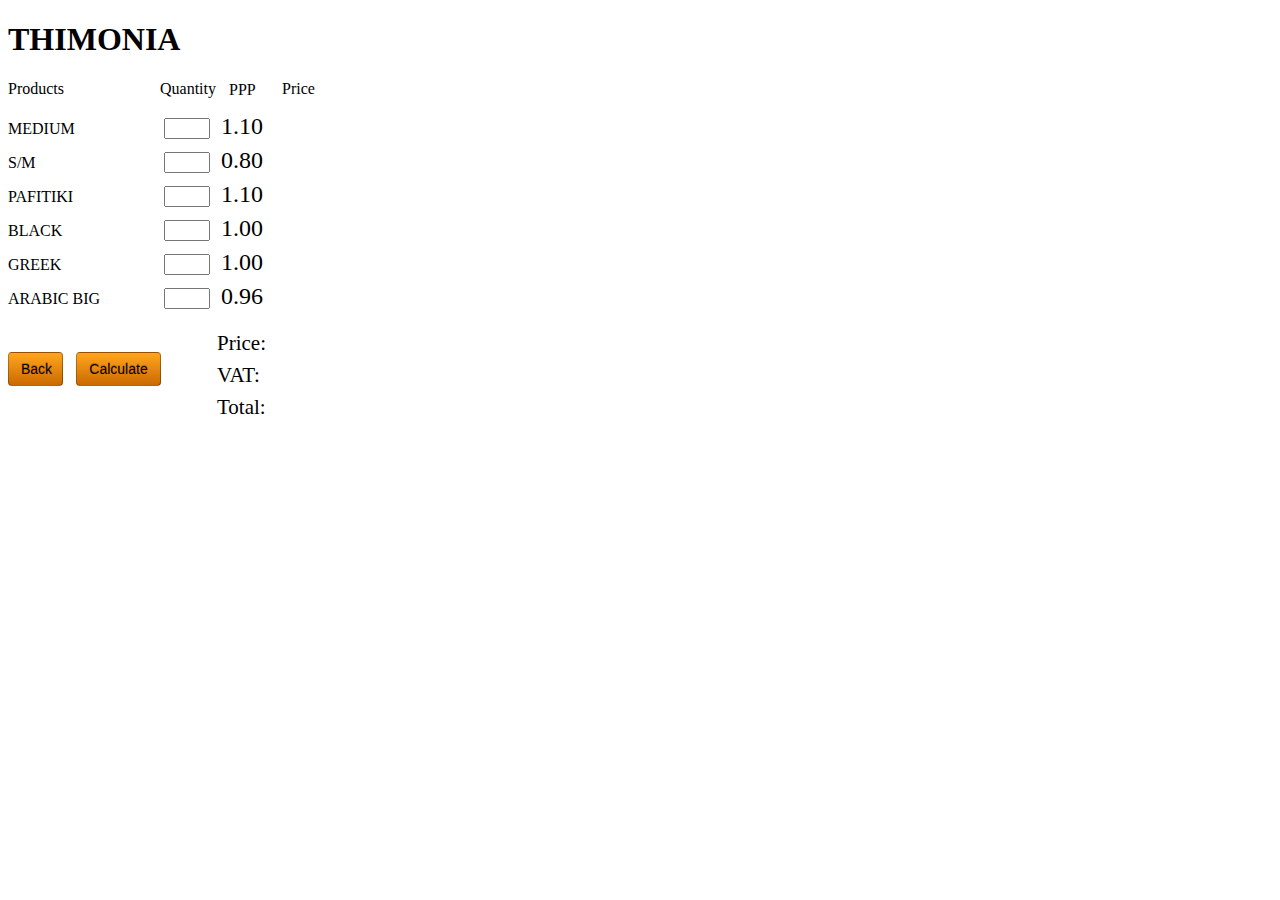
==== customers/customer1.html @ a9b0690d "update" ====
<!DOCTYPE html>
<html lang="en">

<head>
    <meta charset="UTF-8">
    <meta http-equiv="X-UA-Compatible" content="IE=edge">
    <meta name="viewport" content="width=device-width, initial-scale=1.0">
    <link rel="stylesheet" href="customer.css">
    <!-- <script src="../scripts/index.js"></script> -->
    <title>Document</title>
</head>

<body>
    <h1>ΤΗΙΜΟΝΙΑ</h1>
    <p>Products</p>
    <p class="quantity">Quantity</p>
    <p class="ppp">PPP</p>
    <p class="price">Price</p>


    <div class="products">
        <div class="product">
            <label for="">MEDIUM</label>
            <input type="number">
            <span>1.10</span>
            <span class="mediumPrice" id="price"></span>
        </div>
        <br>
        <div class="product">
            <label for="">S/M</label>
            <input type="number">
            <span>0.80</span>
            <span class="smPrice" id="price"></span>
        </div>
        <br>
        <div class="product">
            <label for="">PAFITIKI</label>
            <input type="number">
            <span>1.10</span>
            <span class="pafitikiPrice" id="price"></span>
        </div>
        <br>
        <div class="product">
            <label for="">BLACK</label>
            <input type="number">
            <span>1.00</span>
            <span class="blackPrice" id="price"></span>
        </div>
        <br>
        <div class="product">
            <label for="">GREEK</label>
            <input type="number">
            <span>1.00</span>
            <span class="greekPrice" id="price"></span>
        </div>
        <br>
        <div class="product">
            <label for="">ARABIC BIG</label>
            <input type="number">
            <span>0.96</span>
            <span class="arabicBigPrice" id="price"></span>
        </div>
        <br>
    </div>

    <div class="action-buttons">
        <a href="../index.html">
            <button class="button orange backBtn">Back</button>

        </a>

        <button class="button orange" id="btn">Calculate</button>
    </div>

    <div class="totalResult">
        <p>Price: </p>
        <div class="space">
            <p class="priceWithOutDds"></p>
        </div>
        <p>VAT:</p>
        <div class="space">
            <p class="vat"></p>
        </div>
        <p>Total:</p>
        <div class="total space">
            <p class="totalSum"></p>
        </div>
    </div>





</body>

<script>
    const prices = {
        "MEDIUM": 1.10,
        "S/M": 0.80,
        "PAFITIKI": 1.10,
        "BLACK": 1,
        "GREEK": 1,
        "ARABIC BIG": 0.96,
    }
    const products = Array.from(document.querySelectorAll('input'));


    document.querySelector('#btn').addEventListener('click', () => {
        const mediumQuantity = Number(products[0].value);
        const smQuantity = Number(products[1].value);
        const pafitikiQuantity = Number(products[2].value);
        const blackQuantity = Number(products[3].value);
        const greekQuantity = Number(products[4].value);
        const arabicBigQuantity = Number(products[5].value);

        const mediumPrice = Number((Number(mediumQuantity) * prices['MEDIUM']).toFixed(2));
        const smPrice = Number((Number(smQuantity) * prices['S/M']).toFixed(2));
        const pafitikiPrice = Number((Number(pafitikiQuantity) * prices['PAFITIKI']).toFixed(2));
        const blackPrice = Number((Number(blackQuantity) * prices['BLACK']).toFixed(2));
        const greekPrice = Number((Number(greekQuantity) * prices['GREEK']).toFixed(2));
        const arabicBigPrice = Number((Number(arabicBigQuantity) * prices['ARABIC BIG']).toFixed(2));

        const allPrices = [mediumPrice,smPrice,pafitikiPrice,blackPrice,greekPrice,arabicBigPrice]
        let priceWithOutDDS = allPrices.reduce((a,c) => { 
            return a+c;
        },0)
        
            document.querySelector('.mediumPrice').textContent = mediumPrice.toFixed(2);
            document.querySelector('.smPrice').textContent = smPrice.toFixed(2);
            document.querySelector('.pafitikiPrice').textContent = pafitikiPrice.toFixed(2);
            document.querySelector('.blackPrice').textContent = blackPrice.toFixed(2);
            document.querySelector('.greekPrice').textContent = greekPrice.toFixed(2);
            document.querySelector('.arabicBigPrice').textContent = arabicBigPrice.toFixed(2);

            priceWithOutDDS = priceWithOutDDS.toFixed(2);
            document.querySelector('.priceWithOutDds').textContent = priceWithOutDDS
            const vat =  (Math.round(Number(priceWithOutDDS) *  0.05 * 100) / 100);
            const totalPrice = Number(priceWithOutDDS) + Number(vat);
            document.querySelector('.vat').textContent = vat
            document.querySelector('.totalSum').textContent = totalPrice.toFixed(2);

      
    })
</script>

</html>
---- customers/customer.css ----
html { 
    width: 72px;
}

h1 { 
    width: 181px;
}





.products { 
    margin-top: -96px;
}

.products div { 
    margin-top: -40px;
}

.quantity { 
    position: relative;
    top: -34px;
    right: -152px;
}

.price { 
    position: relative;
    top: -102px;
    right: -274px;
}

.ppp { 
  position: relative;
  top: -67px;
  right: -221px;
}

.products input {
    position: relative;
    right: -156px;
    top: -20px;
    width: 38px;
}

.products span{
  position: relative;
  top: -46px;
  right: -213px;
}

.products label { 
    white-space: nowrap;
}

#price{
  position: relative;
  top: -74px;
  right: -271px;
  display: flex;
}






.button{
    font-family: 'Open Sans', sans-serif;
    -webkit-font-smoothing: antialiased;
    display: inline-block;
    padding: 6px 12px;
    margin-bottom: 0;
    font-size: 14px;
    font-weight: normal;
    line-height: 1.428571429;
    text-align: center;
    white-space: nowrap;
    vertical-align: middle;
    cursor: pointer;
    background-image: none;
    border: 1px solid transparent;
    border-radius: 4px;
    outline:0;
    width: 127px;
  }
  .button:focus {
    outline: thin dotted;
    outline: 5px auto -webkit-focus-ring-color;
    outline-offset: -2px;
  }
  
  .button:hover,
  .button:focus {
    color:white;
    text-decoration: none;
    outline:0;
  }
  
  .button:active,
  .button.active {
    background-image: none;
    outline: 0;
    -webkit-box-shadow: inset 0 3px 5px rgba(0, 0, 0, 0.125);
            box-shadow: inset 0 3px 5px rgba(0, 0, 0, 0.125);
  }
  
  .orange{
    text-shadow: 0px -1px 0px #ca6a00;
    color: #000000;
    background-color: #E88801;
    background-image: -moz-linear-gradient(top, #ffa61f, #ca6a00);
    background-image: -ms-linear-gradient(top, #ffa61f, #ca6a00);
    background-image: -webkit-gradient(linear, 0 0, 0 100%, from(#ffa61f), to(#ca6a00));
    background-image: -webkit-linear-gradient(top, #ffa61f, #ca6a00);
    background-image: -o-linear-gradient(top, #ffa61f, #ca6a00);
    background-image: linear-gradient(top, #ffa61f, #ca6a00);
    filter: progid:DXImageTransform.Microsoft.gradient(startColorstr='#ffa61f', endColorstr='#ca6a00', GradientType=0);
    border-color: #E88801 #ca6a00 #ca6a00 #E88801;
    border-color: rgba(0, 0, 0, 0.25) rgba(0, 0, 0, 0.35) rgba(0, 0, 0, 0.35) rgba(0, 0, 0, 0.25);
  }


  .thimonia{
    width: 127;;
  }

  .action-buttons { 
    position: relative;
    top: -12px;
  }

  #btn { 
    position: relative;
    right: -68px;
    top: -34px;
    width: 85px;
  }

  .backBtn { 
    width: 55px;
  }

  .totalResult { 
    position: relative;
    top: -122px;
    right: -209px;
    width: 124px;
  }

  .totalResult p { 
    font-size: 21px;
  }

 

  .priceWithOutDds{
    position: relative;
    top: -31px;
    right: -78px;
}

.vat { 
  position: relative;
  top: -31px;
  right: -78px;
}

.totalSum { 
  position: relative;
  top: -32px;
  right: -77px;
}

.space { 
  margin: -17px;
  height: 0px;
}

.space p {
  font-size: 24px;
}

.product{
    height: 56px;
}

.product span { 
  font-size: 24px;
}
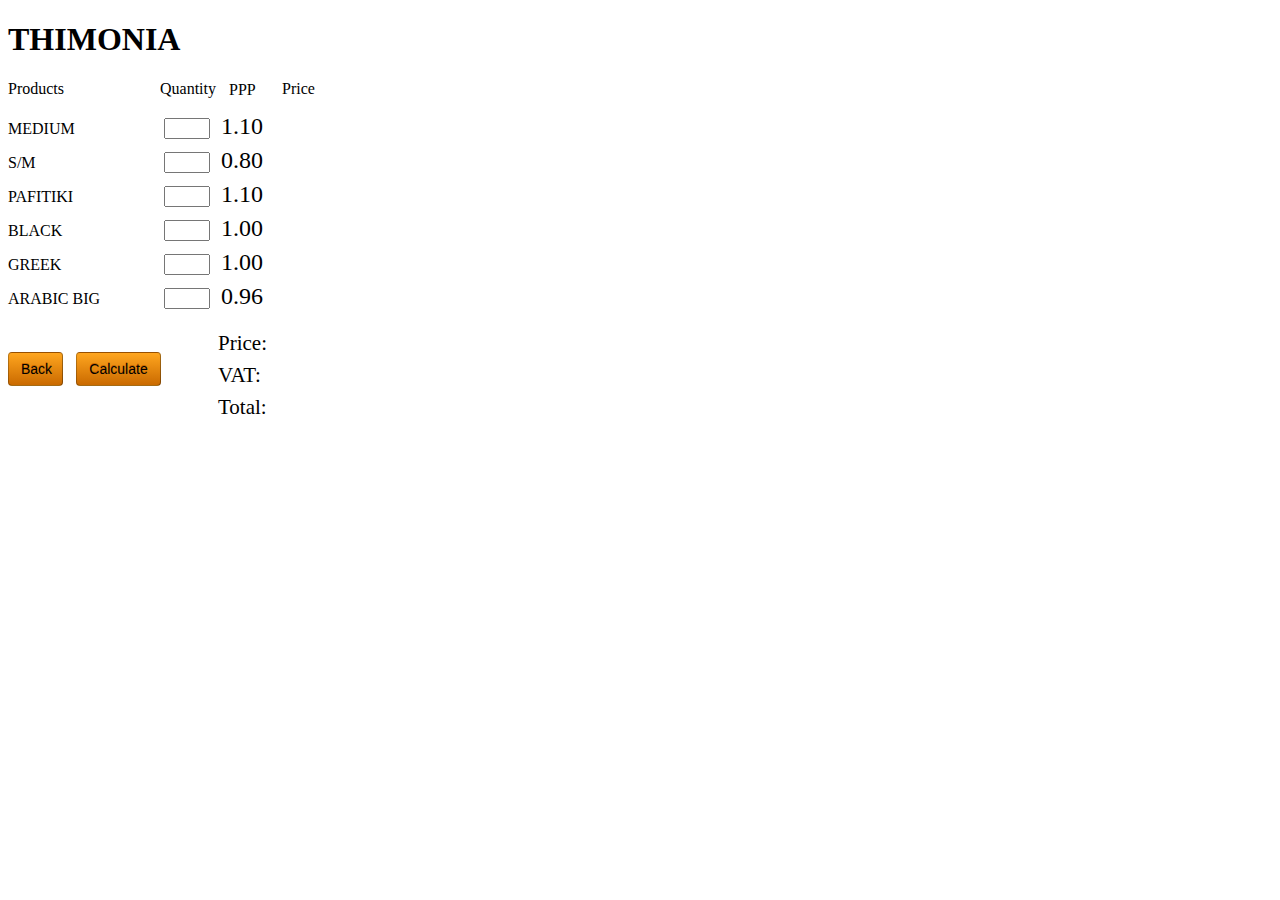
==== commit 19cf9db2: "update" ====
--- a/customers/customer1.html
+++ b/customers/customer1.html
@@ -6,7 +6,6 @@
     <meta http-equiv="X-UA-Compatible" content="IE=edge">
     <meta name="viewport" content="width=device-width, initial-scale=1.0">
     <link rel="stylesheet" href="customer.css">
-    <!-- <script src="../scripts/index.js"></script> -->
     <title>Document</title>
 </head>
 
--- a/customers/customer.css
+++ b/customers/customer.css
@@ -144,7 +144,7 @@
   .totalResult { 
     position: relative;
     top: -122px;
-    right: -209px;
+    right: -210px;
     width: 124px;
   }
 
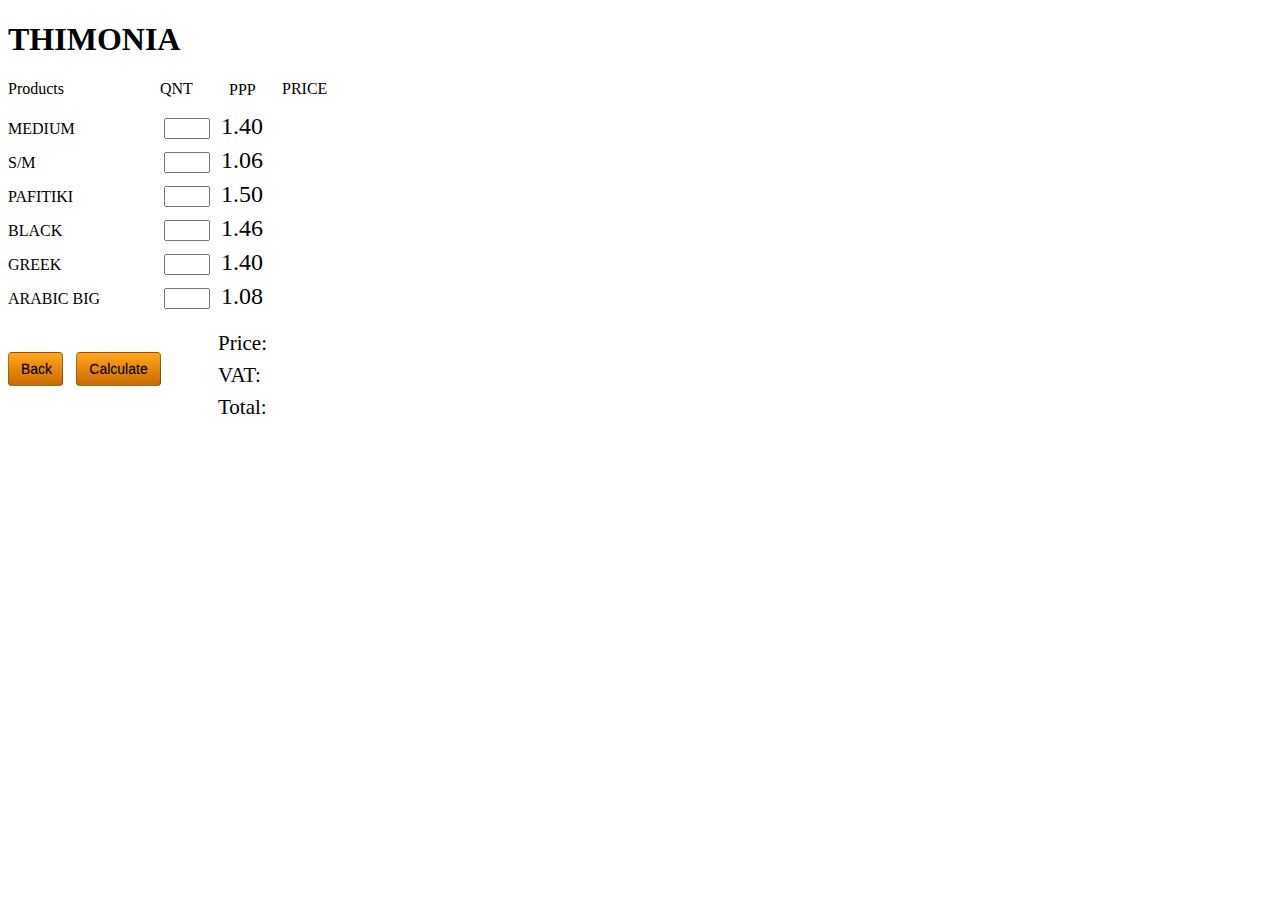
==== commit 95088ff7: "update" ====
--- a/customers/customer1.html
+++ b/customers/customer1.html
@@ -12,51 +12,51 @@
 <body>
     <h1>ΤΗΙΜΟΝΙΑ</h1>
     <p>Products</p>
-    <p class="quantity">Quantity</p>
+    <p class="quantity">QNT</p>
     <p class="ppp">PPP</p>
-    <p class="price">Price</p>
+    <p class="price">PRICE</p>
 
 
     <div class="products">
         <div class="product">
             <label for="">MEDIUM</label>
             <input type="number">
-            <span>1.10</span>
+            <span>1.40</span>
             <span class="mediumPrice" id="price"></span>
         </div>
         <br>
         <div class="product">
             <label for="">S/M</label>
             <input type="number">
-            <span>0.80</span>
+            <span>1.06</span>
             <span class="smPrice" id="price"></span>
         </div>
         <br>
         <div class="product">
             <label for="">PAFITIKI</label>
             <input type="number">
-            <span>1.10</span>
+            <span>1.50</span>
             <span class="pafitikiPrice" id="price"></span>
         </div>
         <br>
         <div class="product">
             <label for="">BLACK</label>
             <input type="number">
-            <span>1.00</span>
+            <span>1.46</span>
             <span class="blackPrice" id="price"></span>
         </div>
         <br>
         <div class="product">
             <label for="">GREEK</label>
             <input type="number">
-            <span>1.00</span>
+            <span>1.40</span>
             <span class="greekPrice" id="price"></span>
         </div>
         <br>
         <div class="product">
             <label for="">ARABIC BIG</label>
             <input type="number">
-            <span>0.96</span>
+            <span>1.08</span>
             <span class="arabicBigPrice" id="price"></span>
         </div>
         <br>
@@ -94,12 +94,12 @@
 
 <script>
     const prices = {
-        "MEDIUM": 1.10,
-        "S/M": 0.80,
-        "PAFITIKI": 1.10,
-        "BLACK": 1,
-        "GREEK": 1,
-        "ARABIC BIG": 0.96,
+        "MEDIUM": 1.40,
+        "S/M": 1.06,
+        "PAFITIKI": 1.50,
+        "BLACK": 1.46,
+        "GREEK": 1.40,
+        "ARABIC BIG": 1.08,
     }
     const products = Array.from(document.querySelectorAll('input'));
 
